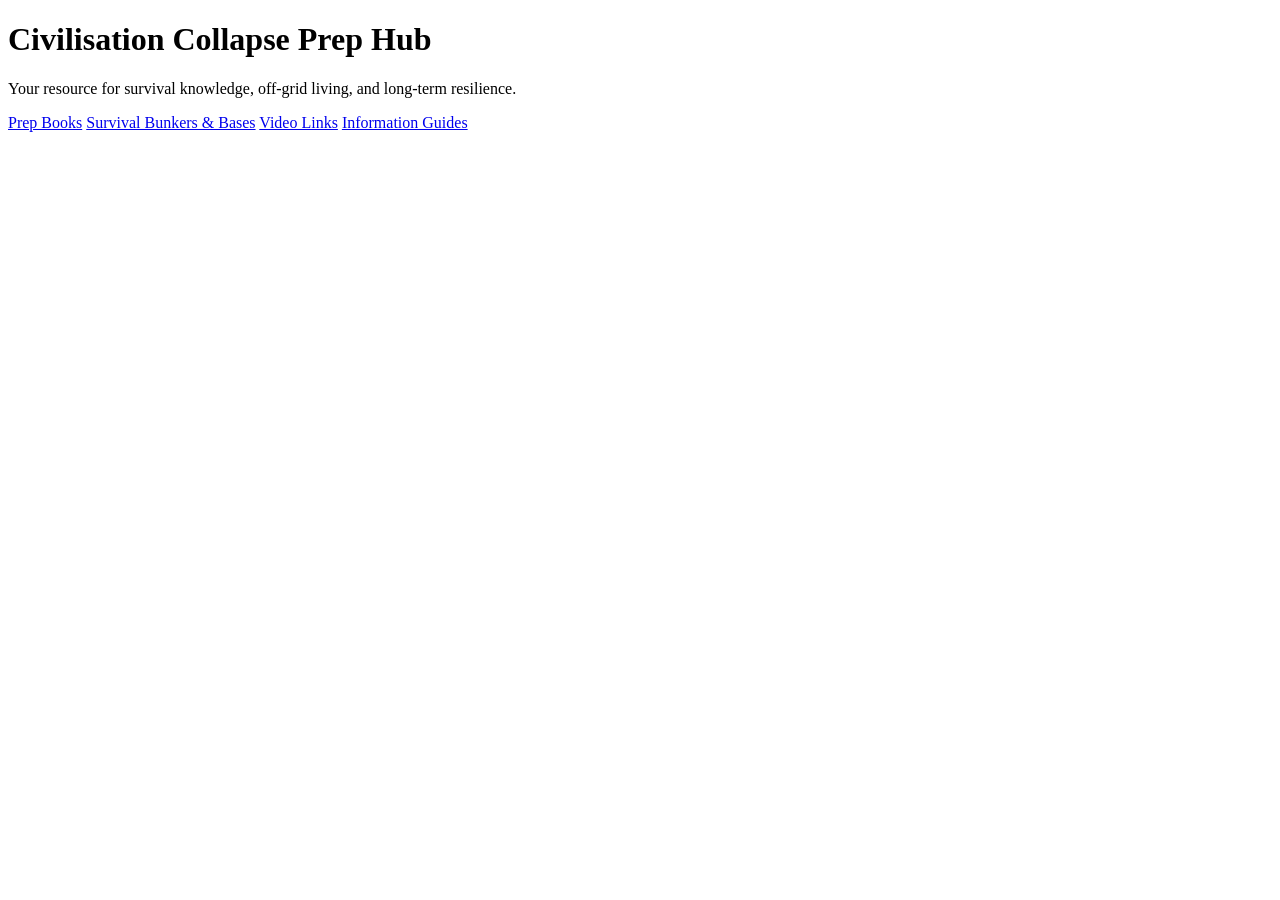
==== index.html @ 9bd3c308 "Create index.html" ====
<!DOCTYPE html>
<html lang="en">
<head>
    <meta charset="UTF-8">
    <title>Civilisation Collapse Prep Hub</title>
    <link rel="stylesheet" href="assets/css/style.css">
</head>

<body>
    <header>
        <h1>Civilisation Collapse Prep Hub</h1>
        <p>Your resource for survival knowledge, off‑grid living, and long‑term resilience.</p>
    </header>

    <section class="button-grid">
        <a class="nav-button" href="prep-books.html">Prep Books</a>
        <a class="nav-button" href="bunkers.html">Survival Bunkers & Bases</a>
        <a class="nav-button" href="videos.html">Video Links</a>
        <a class="nav-button" href="guides.html">Information Guides</a>
    </section>
</body>
</html>
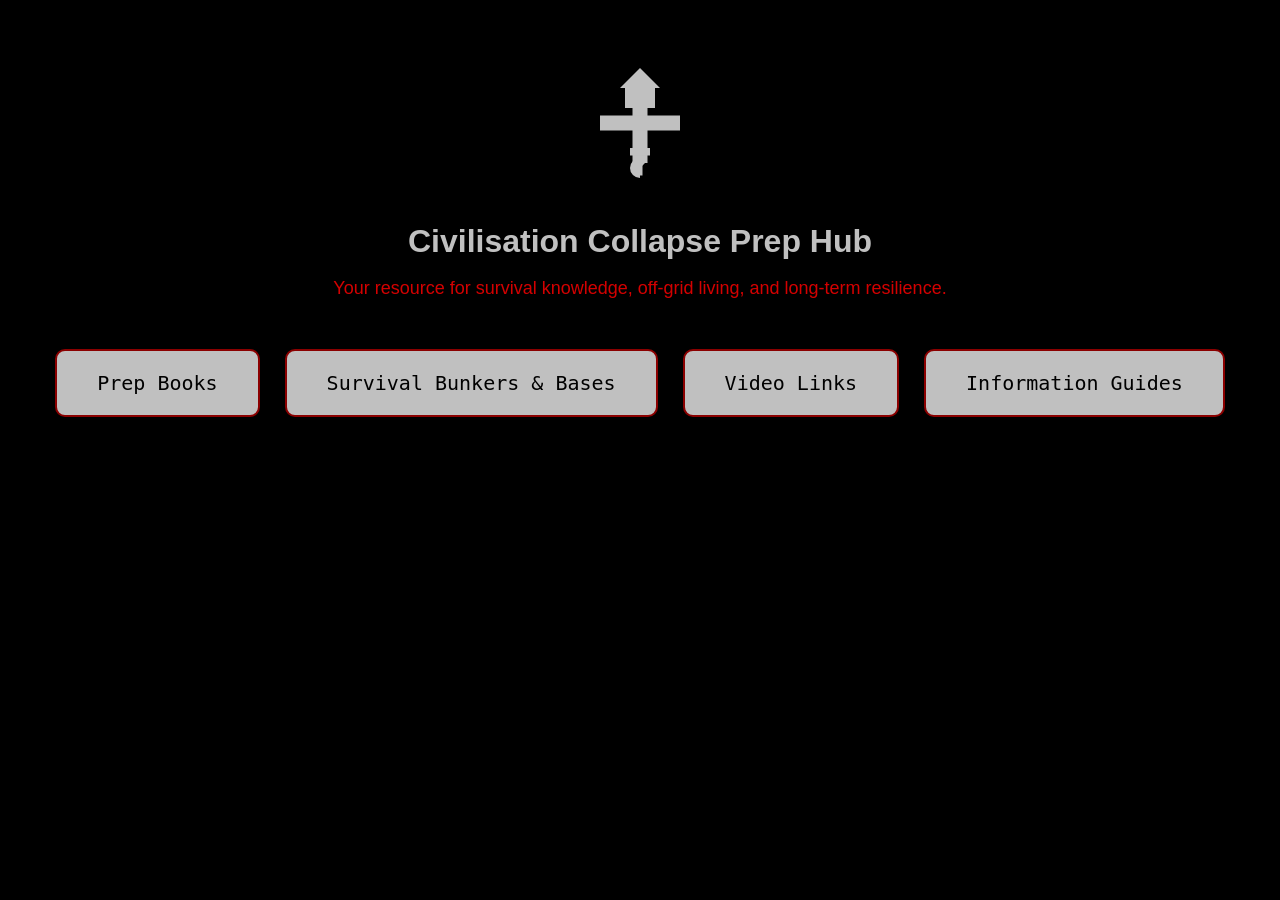
==== commit 90341abd: "Update index.html" ====
--- a/index.html
+++ b/index.html
@@ -8,9 +8,11 @@
 
 <body>
     <header>
-        <h1>Civilisation Collapse Prep Hub</h1>
-        <p>Your resource for survival knowledge, off‑grid living, and long‑term resilience.</p>
-    </header>
+    <img src="assets/img/logo.svg" alt="Site Logo" width="150">
+    <h1>Civilisation Collapse Prep Hub</h1>
+    <p>Your resource for survival knowledge, off‑grid living, and long‑term resilience.</p>
+</header>
+
 
     <section class="button-grid">
         <a class="nav-button" href="prep-books.html">Prep Books</a>
--- a/assets/css/style.css
+++ b/assets/css/style.css
@@ -0,0 +1,54 @@
+/* --- GLOBAL STYLES --- */
+body {
+    background-color: #000000; /* Black background */
+    font-family: 'Inter', sans-serif;
+    text-align: center;
+    padding: 40px;
+}
+
+/* --- HEADINGS (silver) --- */
+h1, h2, h3 {
+    color: #C0C0C0; /* Silver */
+    font-family: 'Oswald', sans-serif;
+    margin-bottom: 10px;
+}
+
+/* --- INFORMATION TEXT (red) --- */
+p, li {
+    color: #D40000; /* Red */
+    font-size: 18px;
+}
+
+/* --- BUTTON GRID --- */
+.button-grid {
+    display: flex;
+    flex-wrap: wrap;
+    justify-content: center;
+    gap: 25px;
+    margin-top: 40px;
+}
+
+/* --- CATEGORY BUTTONS (silver) --- */
+.nav-button {
+    background-color: #C0C0C0; /* Silver */
+    padding: 20px 40px;
+    border-radius: 10px;
+    text-decoration: none;
+    color: #000000; /* Black text */
+    font-size: 20px;
+    font-family: 'Roboto Mono', monospace;
+    border: 2px solid #8B0000; /* Deep red border */
+    transition: 0.3s;
+    display: inline-block;
+    margin-top: 10px;
+}
+
+.nav-button:hover {
+    background-color: #D40000; /* Red hover */
+    color: #FFFFFF; /* White text */
+    border-color: #FFFFFF;
+    transform: scale(1.05);
+}
+
+
+
